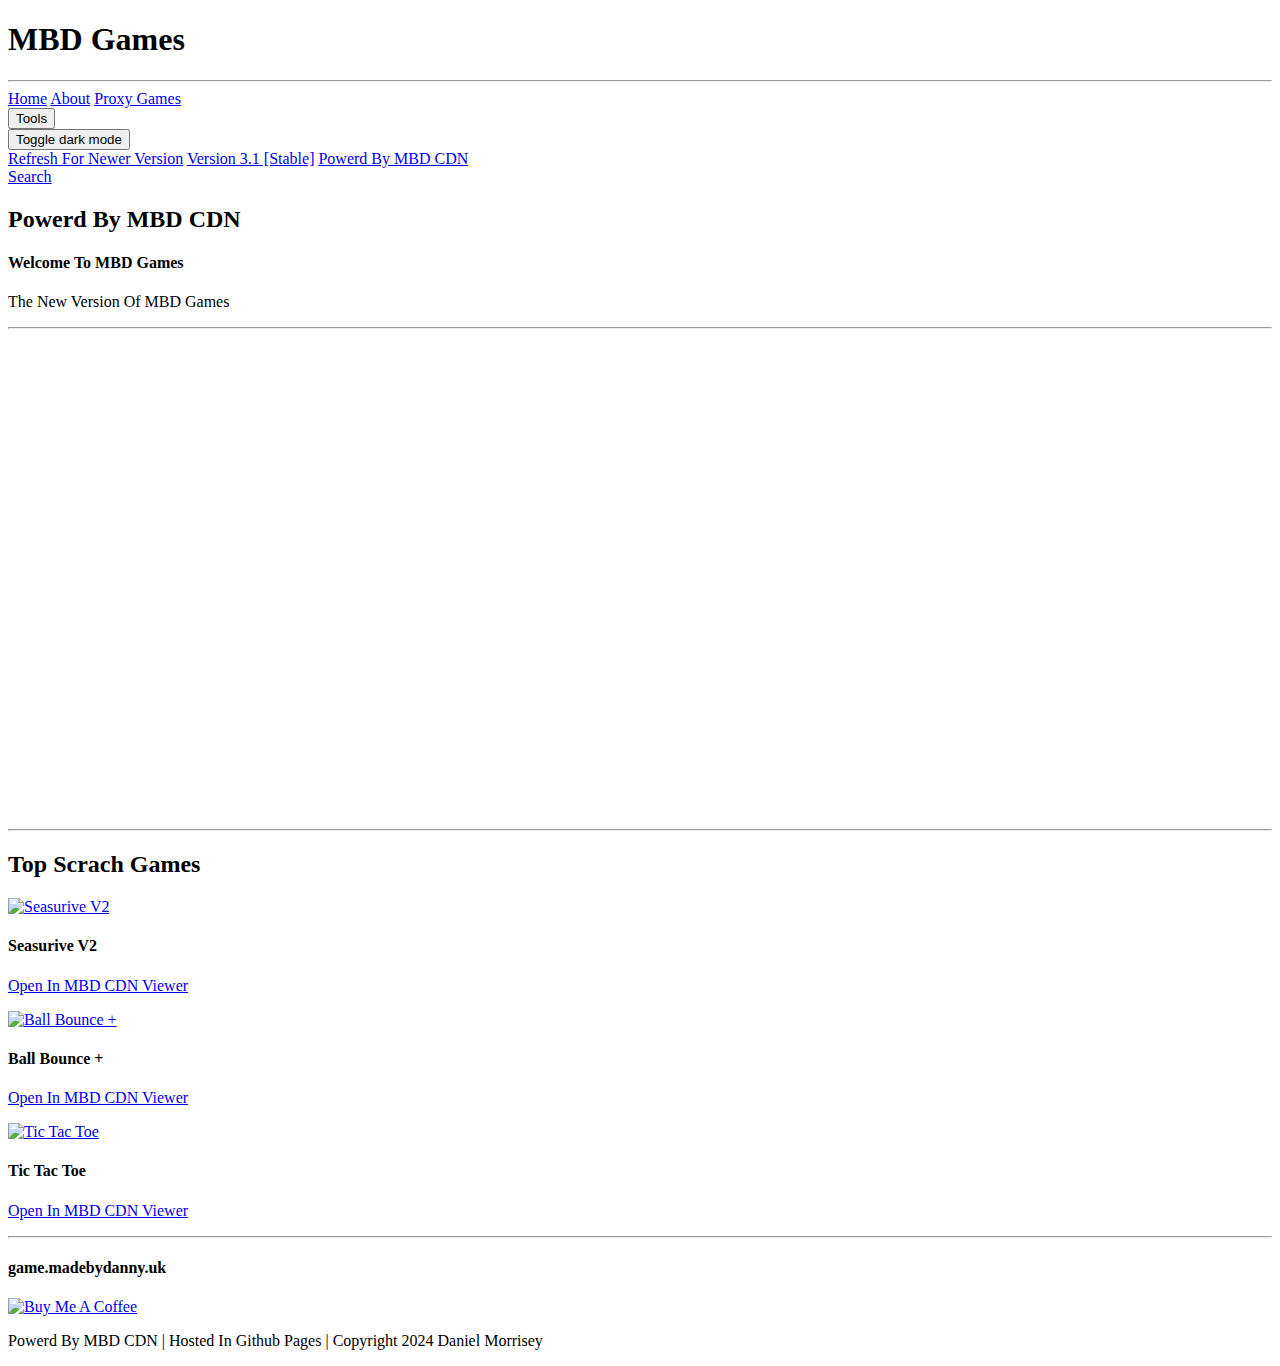
==== index.html @ 314d530d "Update index.html" ====
<!DOCTYPE html>
<html manifest="cache.manifest"
<html lang="en">
<head>
<title>MBD Games | Powerd By MBD CDN</title>
<link rel="icon" type="image/x-icon" href="https://mbduk-cdn.madebydanny.uk/icon.png">
<meta charset="utf-8">
<meta name="viewpoint" content="width=device-width, initial-scale=1">
<script src="https://kit.fontawesome.com/0ca27f8db1.js" crossorigin="anonymous"></script>
<link rel="stylesheet" href="index.css">
<script async src="https://www.googletagmanager.com/gtag/js?id=G-ZT332PH988"></script>
<body>
  <div class="main">

    <h1>MBD Games</h1>
    <script data-name="BMC-Widget" data-cfasync="false" src="https://cdnjs.buymeacoffee.com/1.0.0/widget.prod.min.js" data-id="funtimeswithdanny" data-description="Support me on Buy me a coffee!" data-message="" data-color="#FF813F" data-position="Right" data-x_margin="18" data-y_margin="18"></script>
    <hr>
   <div class="topnav">
     <a class="active" href="index.html"><i class="fa fa-fw fa-home"></i>Home</a>
     <a href="about.html"><i class="fa-solid fa-user"></i>About</a>
     <a href="https://games.madebydnny.uk/index.html"><i class="fa-solid fa-globe"></i>Proxy Games</a>
     <div class="dropdown">
      <button class="dropbtn"><i class="fa-solid fa-screwdriver-wrench"></i>Tools 
      </button>
      <div class="dropdown-content">
        <a><button onclick="myFunction()"><i class="fa-solid fa-circle-half-stroke"></i>Toggle dark mode</button></a>
        <div id="google_translate_element"></div>  
        <a href="index.html"><i class="fa-solid fa-spinner fa-spin"></i>Refresh For Newer Version</a>
        <a href="info.html"><i class="fa-solid fa-wrench"></i>Version 3.1 [Stable]</a>
        <a href="https://cdn.madebydanny.uk"><i class="fa-solid fa-cloud"></i>Powerd By MBD CDN</a>
      </div>
    </div> 
    <a href="search.html"><i class="fa-solid fa-magnifying-glass"></i></i>Search</a>
    <a href="github.com/funtimeswithdanny"><i class="fa-brands fa-github"></i></a>
    <a href="https://www.youtube.com/@MadeByDanny"><i class="fa-brands fa-youtube"></i></a>
    <a href="https://discord.gg/yJDJdyauww"><i class="fa-brands fa-discord"></i></a>
    <a href="https://open.spotify.com/user/zg6ahzluemvxppvwgflgbeheg?si=3c68b06154484470"><i class="fa-brands fa-spotify"></i></a>
    <a href="https://www.twitch.tv/funtimeswithdanny"><i class="fa-brands fa-twitch"></i></a>
    <a href="https://steamcommunity.com/profiles/76561199436948636/"><i class="fa-brands fa-steam"></i></a>
    <a href="https://linktr.ee/funtimeswithdanny"><i class="fa-solid fa-link"></i></a>
    <a href="https://www.reddit.com/user/funtimeswithdanny/"><i class="fa-brands fa-reddit"></i></a>
    <a href="https://soundcloud.com/funtimeswithdanny"><i class="fa-brands fa-soundcloud"></i></a>
    <a href="https://www.instagram.com/funtimeswithdanny/"><i class="fa-brands fa-instagram"></i></a>
    <a href="https://www.threads.net/@funtimeswithdanny"><i class="fa-brands fa-threads"></i></a>
   </div>
    <h2>Powerd By MBD CDN</h2>
    <div class="row">
        <div class="content2">
          <h4>Welcome To MBD Games</h4>
          <p>The New Version Of MBD Games</p>
        </div>
    </div>
    <hr>
    <div class="content1">
      <iframe width="100%" height="480px" src="https://forms.office.com/Pages/ResponsePage.aspx?id=DQSIkWdsW0yxEjajBLZtrQAAAAAAAAAAAAN__jwgdtdUNlpISVhZSkc5UE1LRTNVRFdKQllFVTYzQi4u&embed=true" frameborder="0" marginwidth="0" marginheight="0" style="border: none; max-width:100%; max-height:100vh" allowfullscreen webkitallowfullscreen mozallowfullscreen msallowfullscreen> </iframe>
    </div>
   <hr>  
  <div class="content1">
    <h2>Top Scrach Games</h2>
  </div>
  <div class="row">
    <div class="column nature">
      <div class="content">
        <a href="https://cdn.madebydanny.uk/games/seasurive_V2.html"><img src="https://uploads.scratch.mit.edu/get_image/project/1068338977_480x360.png" alt="Seasurive V2" style="width:100%"></a>
        <h4>Seasurive V2</h4>
        <p><a href="https://cdn.madebydanny.uk/games/seasurive_V2.html">Open In MBD CDN Viewer</a></p>
      </div>
    </div>
    <div class="column nature">
      <div class="content">
        <a href="https://cdn.madebydanny.uk/games/ball_bounce_+.html"><img src="https://uploads.scratch.mit.edu/get_image/project/1068388844_480x360.png" alt="Ball Bounce +" style="width:100%"></a>
        <h4>Ball Bounce +</h4>
        <p><a href="https://cdn.madebydanny.uk/games/ball_bounce_+.html">Open In MBD CDN Viewer</a></p>
      </div>
    </div>
    <div class="column nature">
      <div class="content">
        <a href="https://cdn.madebydanny.uk/games/layout/tic_tac_toe.html"><img src="https://uploads.scratch.mit.edu/get_image/project/959272593_480x360.png" alt=" Tic Tac Toe" style="width:100%"></a>
        <h4>Tic Tac Toe</h4>
        <p><a href="https://cdn.madebydanny.uk/games/tic_tac_toe.html">Open In MBD CDN Viewer</a></p>
        <p></p>
      </div>
    </div>
  </div>

      <hr>
    <div class="row">
      <div class="content1">
        <h4>game.madebydanny.uk</h4>
        <a href="https://www.buymeacoffee.com/funtimeswithdanny" target="_blank"><img src="https://cdn.buymeacoffee.com/buttons/v2/default-red.png" alt="Buy Me A Coffee" style="height: 60px !important;width: 217px !important;" ></a>
        <p>Powerd By MBD CDN | Hosted In Github Pages | Copyright 2024 Daniel Morrisey</p>
      </div>
    </div>
    
    <!-- END MAIN -->
    </div>
<script src="index.js"></script> 
<script type="text/javascript">
  function googleTranslateElementInit() {
    new google.translate.TranslateElement({pageLanguage: 'en'}, 'google_translate_element');
  }
</script>
  
  <script type="text/javascript" src="//translate.google.com/translate_a/element.js?cb=googleTranslateElementInit"></script>
</body>
</html>
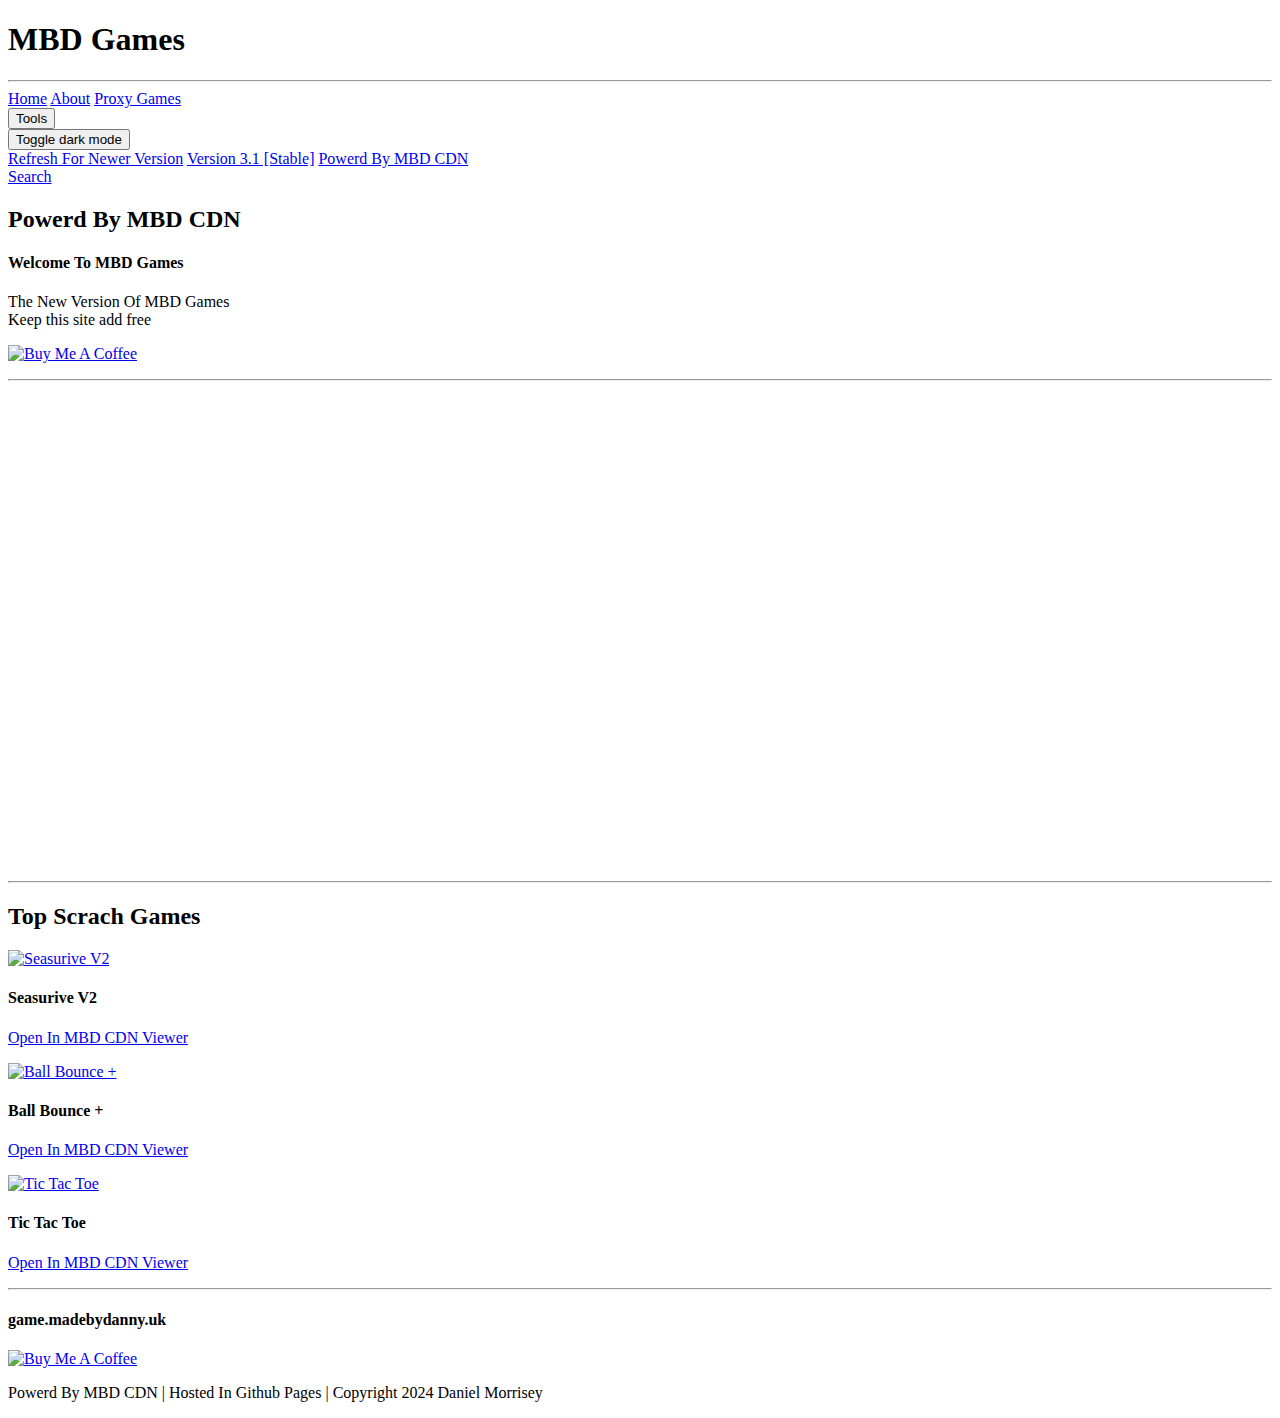
==== commit 15e2da99: "Update index.html" ====
--- a/index.html
+++ b/index.html
@@ -18,7 +18,7 @@
    <div class="topnav">
      <a class="active" href="index.html"><i class="fa fa-fw fa-home"></i>Home</a>
      <a href="about.html"><i class="fa-solid fa-user"></i>About</a>
-     <a href="https://games.madebydnny.uk/index.html"><i class="fa-solid fa-globe"></i>Proxy Games</a>
+     <a href="https://games.madebydanny.uk/index.html"><i class="fa-solid fa-globe"></i>Proxy Games</a>
      <div class="dropdown">
       <button class="dropbtn"><i class="fa-solid fa-screwdriver-wrench"></i>Tools 
       </button>
@@ -47,7 +47,8 @@
     <div class="row">
         <div class="content2">
           <h4>Welcome To MBD Games</h4>
-          <p>The New Version Of MBD Games</p>
+          <p>The New Version Of MBD Games<br>Keep this site add free<br><p>
+            <a href="https://www.buymeacoffee.com/funtimeswithdanny" target="_blank"><img src="https://cdn.buymeacoffee.com/buttons/v2/default-red.png" alt="Buy Me A Coffee" style="height: 60px !important;width: 217px !important;" ></a>
         </div>
     </div>
     <hr>
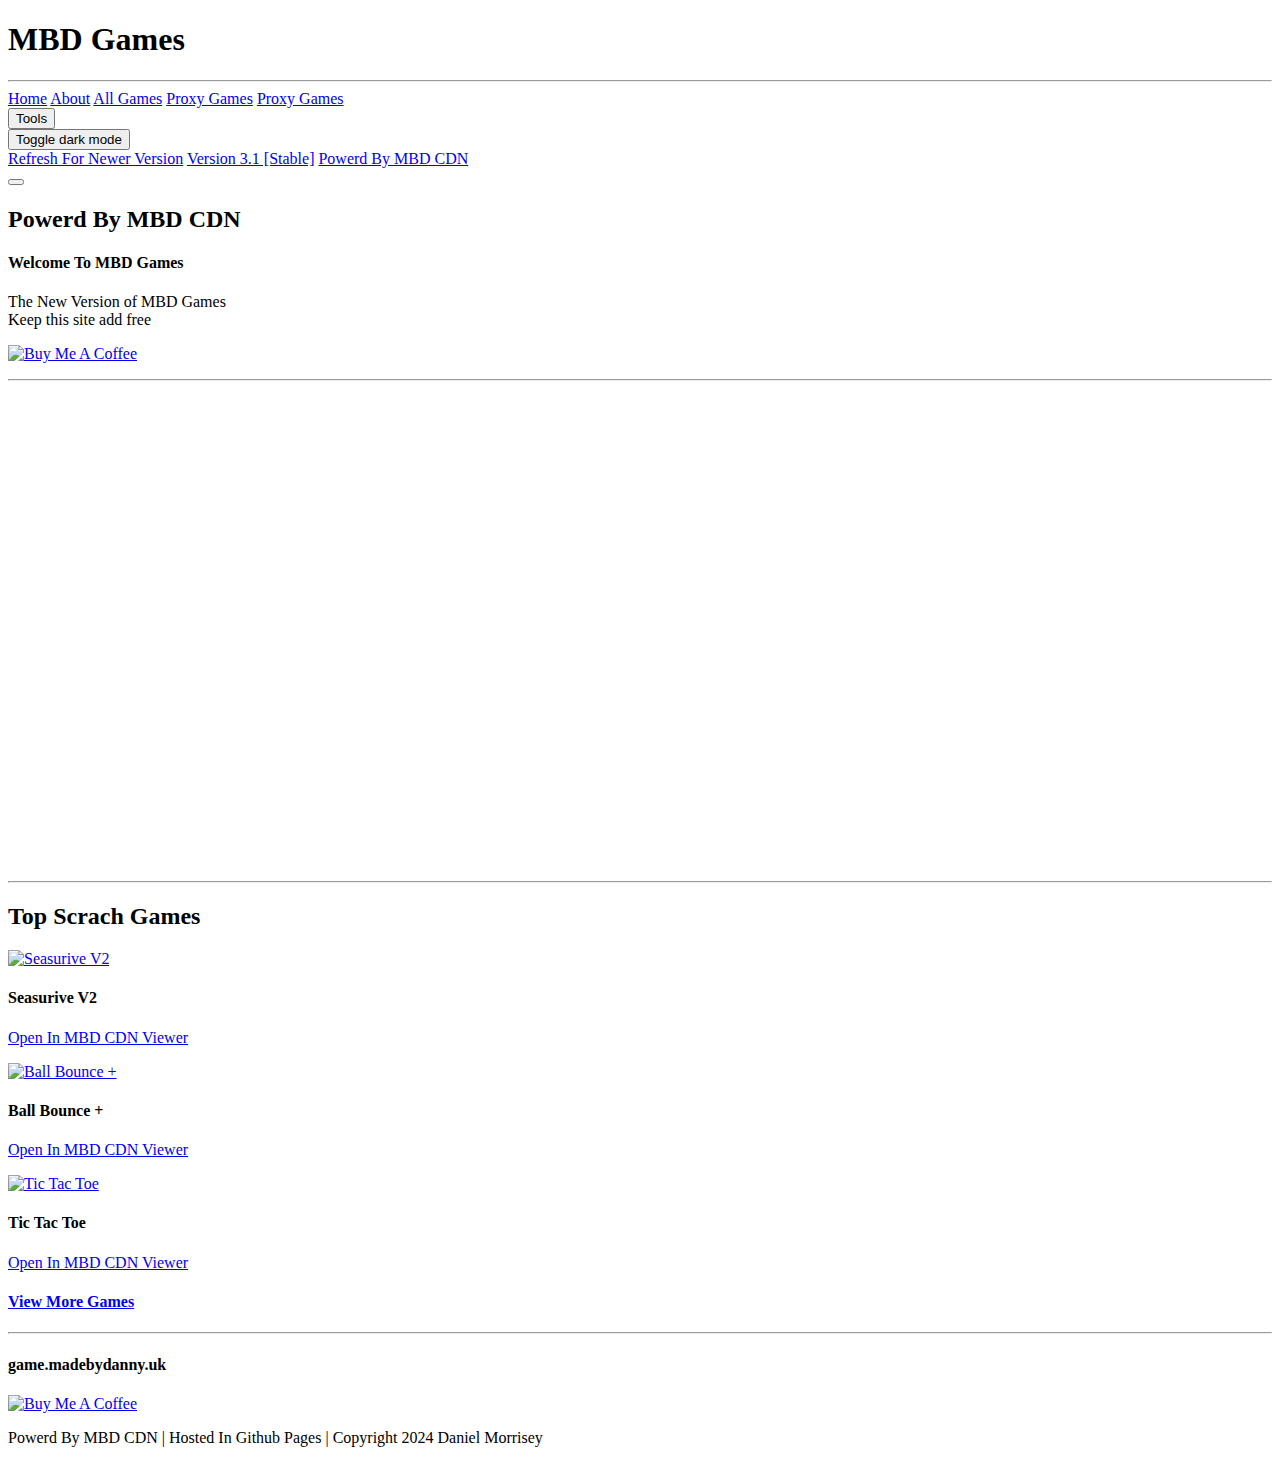
==== commit 072c8acc: "Update index.html" ====
--- a/index.html
+++ b/index.html
@@ -18,36 +18,41 @@
    <div class="topnav">
      <a class="active" href="index.html"><i class="fa fa-fw fa-home"></i>Home</a>
      <a href="about.html"><i class="fa-solid fa-user"></i>About</a>
+     <a href="games.html"><i class="fa-solid fa-globe"></i>All Games</a>
+     <a href="https://games.madebydnny.uk/index.html"><i class="fa-solid fa-globe"></i>Proxy Games</a>
      <a href="https://games.madebydanny.uk/index.html"><i class="fa-solid fa-globe"></i>Proxy Games</a>
      <div class="dropdown">
-      <button class="dropbtn"><i class="fa-solid fa-screwdriver-wrench"></i>Tools 
-      </button>
-      <div class="dropdown-content">
-        <a><button onclick="myFunction()"><i class="fa-solid fa-circle-half-stroke"></i>Toggle dark mode</button></a>
-        <div id="google_translate_element"></div>  
-        <a href="index.html"><i class="fa-solid fa-spinner fa-spin"></i>Refresh For Newer Version</a>
-        <a href="info.html"><i class="fa-solid fa-wrench"></i>Version 3.1 [Stable]</a>
-        <a href="https://cdn.madebydanny.uk"><i class="fa-solid fa-cloud"></i>Powerd By MBD CDN</a>
+       <button class="dropbtn"><i class="fa-solid fa-screwdriver-wrench"></i>Tools </button>
+       <div class="dropdown-content">
+         <a><button onclick="myFunction()"><i class="fa-solid fa-circle-half-stroke"></i>Toggle dark mode</button></a>
+         <div id="google_translate_element"></div>  
+         <a href="index.html"><i class="fa-solid fa-spinner fa-spin"></i>Refresh For Newer Version</a>
+          <a href="info.html"><i class="fa-solid fa-wrench"></i>Version 3.1 [Stable]</a>
+         <a href="https://cdn.madebydanny.uk"><i class="fa-solid fa-cloud"></i>Powerd By MBD CDN</a>
+        </div>
+      </div> 
+      <div class="dropdown">
+        <button class="dropbtn"><i class="fa-solid fa-link"></i></button>
+        <div class="dropdown-content">
+          <a href="github.com/funtimeswithdanny"><i class="fa-brands fa-github"></i></a>
+          <a href="https://www.youtube.com/@MadeByDanny"><i class="fa-brands fa-youtube"></i></a>
+          <a href="https://discord.gg/yJDJdyauww"><i class="fa-brands fa-discord"></i></a>
+          <a href="https://open.spotify.com/user/zg6ahzluemvxppvwgflgbeheg?si=3c68b06154484470"><i class="fa-brands fa-spotify"></i></a>
+          <a href="https://www.twitch.tv/funtimeswithdanny"><i class="fa-brands fa-twitch"></i></a>
+          <a href="https://steamcommunity.com/profiles/76561199436948636/"><i class="fa-brands fa-steam"></i></a>
+          <a href="https://linktr.ee/funtimeswithdanny"><i class="fa-solid fa-link"></i></a>
+          <a href="https://www.reddit.com/user/funtimeswithdanny/"><i class="fa-brands fa-reddit"></i></a>
+          <a href="https://soundcloud.com/funtimeswithdanny"><i class="fa-brands fa-soundcloud"></i></a>
+          <a href="https://www.instagram.com/funtimeswithdanny/"><i class="fa-brands fa-instagram"></i></a>
+          <a href="https://www.threads.net/@funtimeswithdanny"><i class="fa-brands fa-threads"></i></a>
+        </div>
       </div>
-    </div> 
-    <a href="search.html"><i class="fa-solid fa-magnifying-glass"></i></i>Search</a>
-    <a href="github.com/funtimeswithdanny"><i class="fa-brands fa-github"></i></a>
-    <a href="https://www.youtube.com/@MadeByDanny"><i class="fa-brands fa-youtube"></i></a>
-    <a href="https://discord.gg/yJDJdyauww"><i class="fa-brands fa-discord"></i></a>
-    <a href="https://open.spotify.com/user/zg6ahzluemvxppvwgflgbeheg?si=3c68b06154484470"><i class="fa-brands fa-spotify"></i></a>
-    <a href="https://www.twitch.tv/funtimeswithdanny"><i class="fa-brands fa-twitch"></i></a>
-    <a href="https://steamcommunity.com/profiles/76561199436948636/"><i class="fa-brands fa-steam"></i></a>
-    <a href="https://linktr.ee/funtimeswithdanny"><i class="fa-solid fa-link"></i></a>
-    <a href="https://www.reddit.com/user/funtimeswithdanny/"><i class="fa-brands fa-reddit"></i></a>
-    <a href="https://soundcloud.com/funtimeswithdanny"><i class="fa-brands fa-soundcloud"></i></a>
-    <a href="https://www.instagram.com/funtimeswithdanny/"><i class="fa-brands fa-instagram"></i></a>
-    <a href="https://www.threads.net/@funtimeswithdanny"><i class="fa-brands fa-threads"></i></a>
    </div>
     <h2>Powerd By MBD CDN</h2>
     <div class="row">
         <div class="content2">
           <h4>Welcome To MBD Games</h4>
-          <p>The New Version Of MBD Games<br>Keep this site add free<br><p>
+          <p>The New Version of MBD Games<br>Keep this site add free<br><p>
             <a href="https://www.buymeacoffee.com/funtimeswithdanny" target="_blank"><img src="https://cdn.buymeacoffee.com/buttons/v2/default-red.png" alt="Buy Me A Coffee" style="height: 60px !important;width: 217px !important;" ></a>
         </div>
     </div>
@@ -83,7 +88,11 @@
       </div>
     </div>
   </div>
-
+  <div class="row">
+    <div class="content2">
+      <h4><a href="games.html">View More Games</a></h4>
+    </div>
+</div>
       <hr>
     <div class="row">
       <div class="content1">
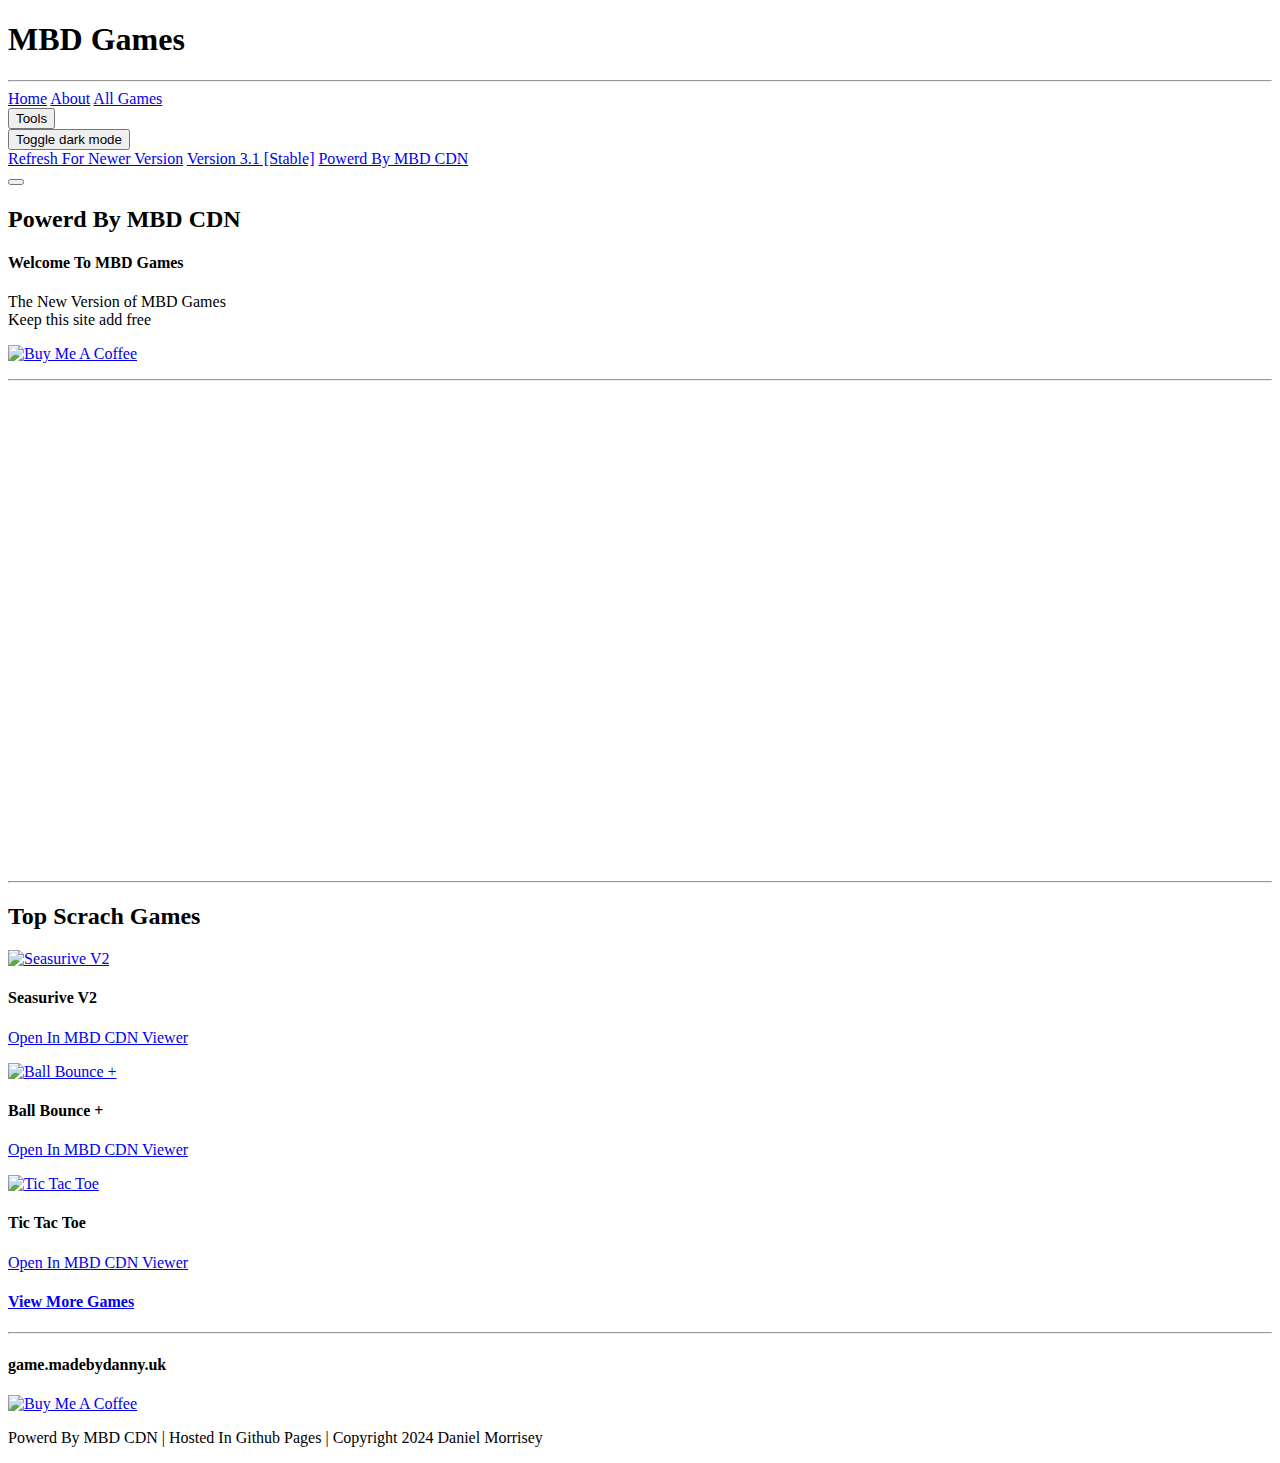
==== commit 64b5c470: "Update index.html" ====
--- a/index.html
+++ b/index.html
@@ -18,9 +18,7 @@
    <div class="topnav">
      <a class="active" href="index.html"><i class="fa fa-fw fa-home"></i>Home</a>
      <a href="about.html"><i class="fa-solid fa-user"></i>About</a>
-     <a href="games.html"><i class="fa-solid fa-globe"></i>All Games</a>
-     <a href="https://games.madebydnny.uk/index.html"><i class="fa-solid fa-globe"></i>Proxy Games</a>
-     <a href="https://games.madebydanny.uk/index.html"><i class="fa-solid fa-globe"></i>Proxy Games</a>
+     <a href="games.html"><i class="fa-solid fa-gamepad"></i>All Games</a>
      <div class="dropdown">
        <button class="dropbtn"><i class="fa-solid fa-screwdriver-wrench"></i>Tools </button>
        <div class="dropdown-content">
